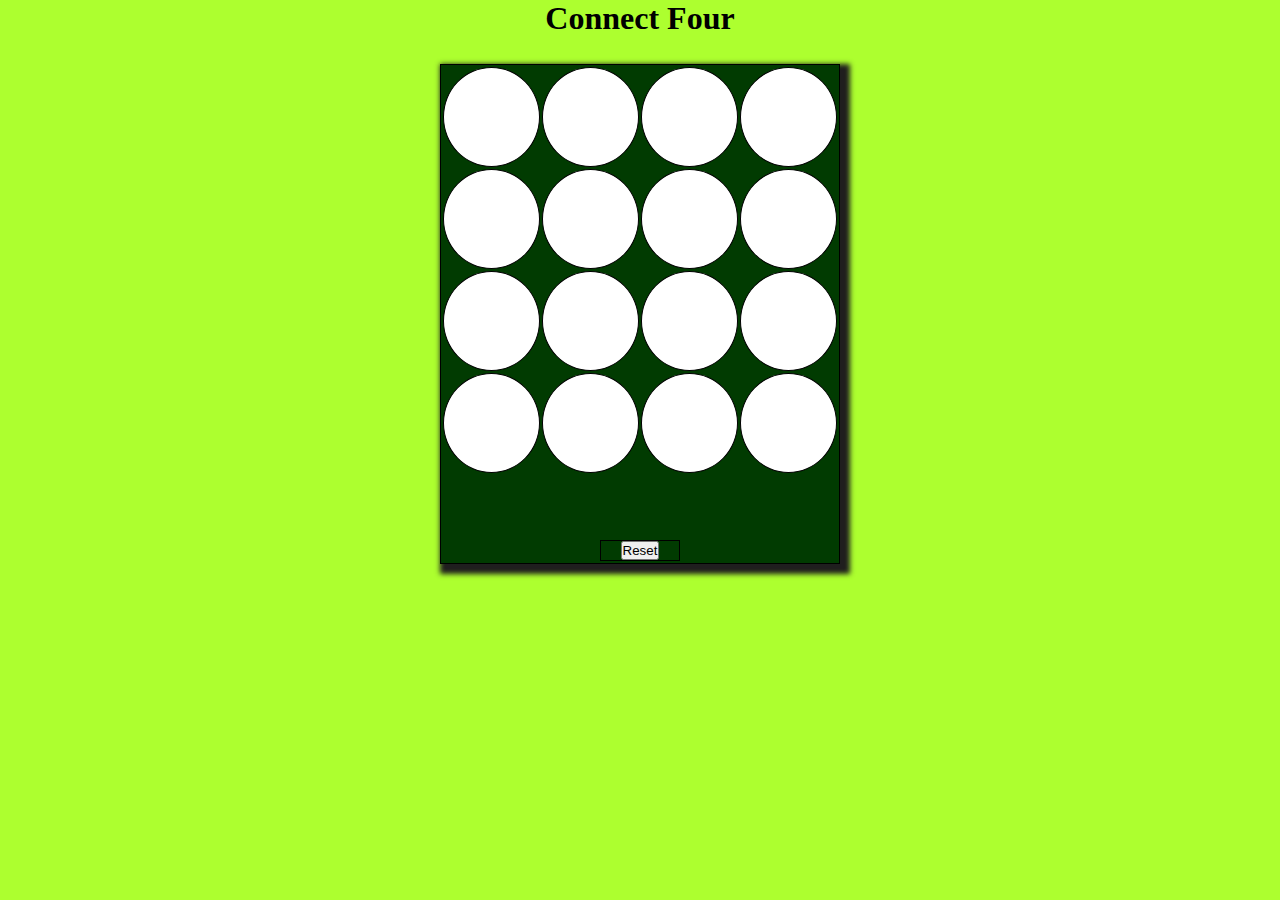
==== index.html @ a1fb7cc7 "finished 4x4" ====
<!DOCTYPE html>
<html lang="en">
<head>
    <meta charset="UTF-8">
    <meta http-equiv="X-UA-Compatible" content="IE=edge">
    <meta name="viewport" content="width=device-width, initial-scale=1.0">
    <title>Connect Four</title>
    <link rel="stylesheet" href="style.css" class="src">
</head>
<body>
    <h1>Connect Four</h1>
<div class="container">
    <h2 class="playerTurn"></h2>
</div>
<div class="gameTable">
    <table>
        <tr>
            <td class="slot" id="0-0">1</td>
            <td class="slot" id="0-1">2</td>
            <td class="slot" id="0-2">3</td>
            <td class="slot" id="0-3">4</td>
        </tr>
        <tr>
            <td class="slot" id="1-0"></td>
            <td class="slot" id="1-1"></td>
            <td class="slot" id="1-2"></td>
            <td class="slot" id="1-3"></td>
        </tr>
        <tr>
            <td class="slot" id="2-0"></td>
            <td class="slot" id="2-1"></td>
            <td class="slot" id="2-2"></td>
            <td class="slot" id="2-3"></td>
        </tr>
        <tr>
            <td class="slot" id="3-0"></td>
            <td class="slot" id="3-1"></td>
            <td class="slot" id="3-2"></td>
            <td class="slot" id="3-3"></td>
        </tr>
        
    </table>
</div>
<div class="resetButton" id="resetButton">
    <button>Reset</button>
</div>
</body>
<script src="script.js"></script>
</html>
---- style.css ----
*{
    margin: 0 auto;
    padding: 0;
    /* ensuring all the boxes are the same size: */
    box-sizing: border-box;
}
.container {
    display: flex;
    flex-direction: column-reverse;

}
.gameTable {
    border: 1px solid black;
    position: absolute;
    top: 4rem;
    left: 50%;
    /* transforms our table into a 2D variable and makes it in the middle of the screen with -50% */
    transform: translate(-50%); 
    width: 400px;
    height: 500px;
    background: rgb(1, 59, 1);
    /* applying a shadow to each box for look */
    box-shadow: 5px 5px 5px 5px rgb(31, 30, 30);
}
.slot {
    width: 100px;
    height: 100px;
    background: white;
    padding: 5%;
    border: 1px solid black;
    border-radius: 50%;
}
h1 {
    text-align: center;
}
.resetButton {
    position: absolute;
    top: 60vh; 
    left: 50%;
    transform: translate(-50%);
    border: 1px solid black;
    width: 5rem;
    text-align: center;
}
body {
    background-color: greenyellow;
}
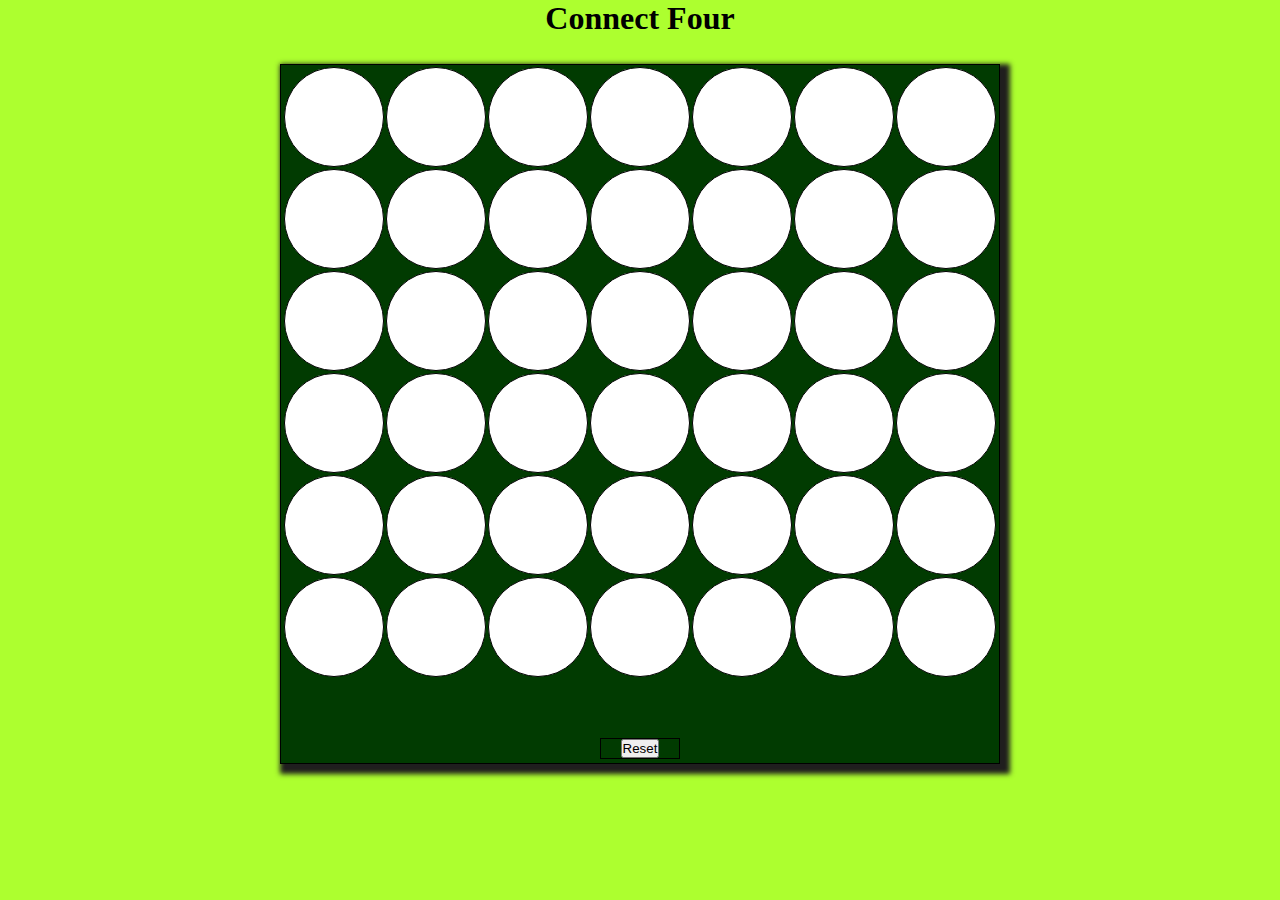
==== commit fa6b1859: "6x7" ====
--- a/index.html
+++ b/index.html
@@ -19,24 +19,54 @@
             <td class="slot" id="0-1">2</td>
             <td class="slot" id="0-2">3</td>
             <td class="slot" id="0-3">4</td>
+            <td class="slot" id="0-4">2</td>
+            <td class="slot" id="0-5">3</td>
+            <td class="slot" id="0-6">4</td>
         </tr>
         <tr>
             <td class="slot" id="1-0"></td>
             <td class="slot" id="1-1"></td>
             <td class="slot" id="1-2"></td>
             <td class="slot" id="1-3"></td>
+            <td class="slot" id="1-4">2</td>
+            <td class="slot" id="1-5">3</td>
+            <td class="slot" id="1-6">4</td>
         </tr>
         <tr>
             <td class="slot" id="2-0"></td>
             <td class="slot" id="2-1"></td>
             <td class="slot" id="2-2"></td>
             <td class="slot" id="2-3"></td>
+            <td class="slot" id="2-4">2</td>
+            <td class="slot" id="2-5">3</td>
+            <td class="slot" id="2-6">4</td>
         </tr>
         <tr>
             <td class="slot" id="3-0"></td>
             <td class="slot" id="3-1"></td>
             <td class="slot" id="3-2"></td>
             <td class="slot" id="3-3"></td>
+            <td class="slot" id="3-4">2</td>
+            <td class="slot" id="3-5">3</td>
+            <td class="slot" id="3-6">4</td>
+        </tr>
+        <tr>
+            <td class="slot" id="4-0">1</td>
+            <td class="slot" id="4-1">2</td>
+            <td class="slot" id="4-2">3</td>
+            <td class="slot" id="4-3">4</td>
+            <td class="slot" id="4-4">2</td>
+            <td class="slot" id="4-5">3</td>
+            <td class="slot" id="4-6">4</td>
+        </tr>
+        <tr>
+            <td class="slot" id="5-0">1</td>
+            <td class="slot" id="5-1">2</td>
+            <td class="slot" id="5-2">3</td>
+            <td class="slot" id="5-3">4</td>
+            <td class="slot" id="5-4">2</td>
+            <td class="slot" id="5-5">3</td>
+            <td class="slot" id="5-6">4</td>
         </tr>
         
     </table>
--- a/style.css
+++ b/style.css
@@ -16,8 +16,8 @@
     left: 50%;
     /* transforms our table into a 2D variable and makes it in the middle of the screen with -50% */
     transform: translate(-50%); 
-    width: 400px;
-    height: 500px;
+    width: 720px;
+    height: 700px;
     background: rgb(1, 59, 1);
     /* applying a shadow to each box for look */
     box-shadow: 5px 5px 5px 5px rgb(31, 30, 30);
@@ -35,7 +35,7 @@
 }
 .resetButton {
     position: absolute;
-    top: 60vh; 
+    top: 82vh; 
     left: 50%;
     transform: translate(-50%);
     border: 1px solid black;
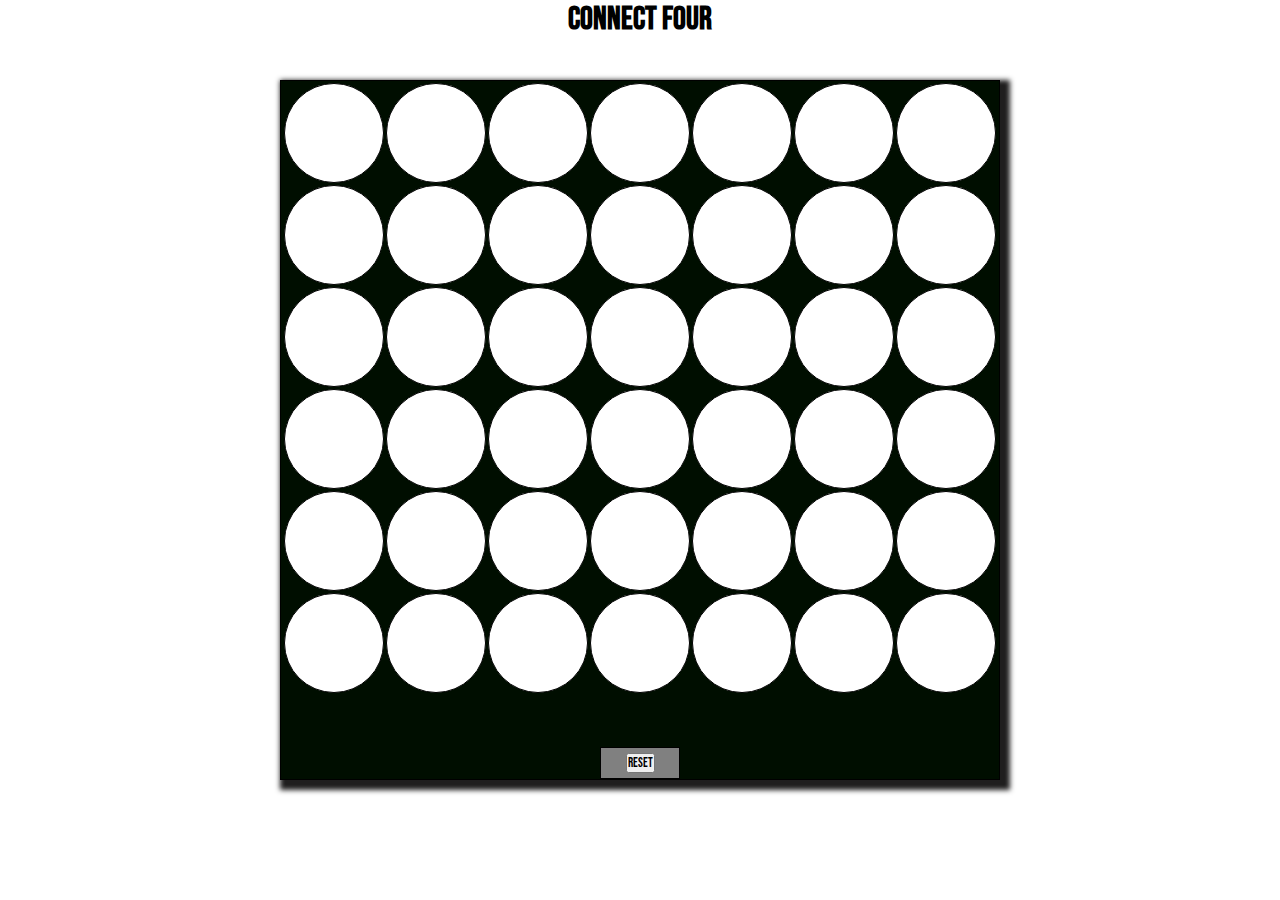
==== commit e4b8ffd1: "changed some style" ====
--- a/index.html
+++ b/index.html
@@ -12,61 +12,63 @@
 <div class="container">
     <h2 class="playerTurn"></h2>
 </div>
+<h3></h3>
+<h4><img src="https://upload.wikimedia.org/wikipedia/commons/b/b3/Black_Right_Arrow.png" width="100px" height="100px"> </h4>
 <div class="gameTable">
     <table>
         <tr>
-            <td class="slot" id="0-0">1</td>
-            <td class="slot" id="0-1">2</td>
-            <td class="slot" id="0-2">3</td>
-            <td class="slot" id="0-3">4</td>
-            <td class="slot" id="0-4">2</td>
-            <td class="slot" id="0-5">3</td>
-            <td class="slot" id="0-6">4</td>
+            <td class="slot" id="0-0"></td>
+            <td class="slot" id="0-1"></td>
+            <td class="slot" id="0-2"></td>
+            <td class="slot" id="0-3"></td>
+            <td class="slot" id="0-4"></td>
+            <td class="slot" id="0-5"></td>
+            <td class="slot" id="0-6"></td>
         </tr>
         <tr>
             <td class="slot" id="1-0"></td>
             <td class="slot" id="1-1"></td>
             <td class="slot" id="1-2"></td>
             <td class="slot" id="1-3"></td>
-            <td class="slot" id="1-4">2</td>
-            <td class="slot" id="1-5">3</td>
-            <td class="slot" id="1-6">4</td>
+            <td class="slot" id="1-4"></td>
+            <td class="slot" id="1-5"></td>
+            <td class="slot" id="1-6"></td>
         </tr>
         <tr>
             <td class="slot" id="2-0"></td>
             <td class="slot" id="2-1"></td>
             <td class="slot" id="2-2"></td>
             <td class="slot" id="2-3"></td>
-            <td class="slot" id="2-4">2</td>
-            <td class="slot" id="2-5">3</td>
-            <td class="slot" id="2-6">4</td>
+            <td class="slot" id="2-4"></td>
+            <td class="slot" id="2-5"></td>
+            <td class="slot" id="2-6"></td>
         </tr>
         <tr>
             <td class="slot" id="3-0"></td>
             <td class="slot" id="3-1"></td>
             <td class="slot" id="3-2"></td>
             <td class="slot" id="3-3"></td>
-            <td class="slot" id="3-4">2</td>
-            <td class="slot" id="3-5">3</td>
-            <td class="slot" id="3-6">4</td>
+            <td class="slot" id="3-4"></td>
+            <td class="slot" id="3-5"></td>
+            <td class="slot" id="3-6"></td>
         </tr>
         <tr>
-            <td class="slot" id="4-0">1</td>
-            <td class="slot" id="4-1">2</td>
-            <td class="slot" id="4-2">3</td>
-            <td class="slot" id="4-3">4</td>
-            <td class="slot" id="4-4">2</td>
-            <td class="slot" id="4-5">3</td>
-            <td class="slot" id="4-6">4</td>
+            <td class="slot" id="4-0"></td>
+            <td class="slot" id="4-1"></td>
+            <td class="slot" id="4-2"></td>
+            <td class="slot" id="4-3"></td>
+            <td class="slot" id="4-4"></td>
+            <td class="slot" id="4-5"></td>
+            <td class="slot" id="4-6"></td>
         </tr>
         <tr>
-            <td class="slot" id="5-0">1</td>
-            <td class="slot" id="5-1">2</td>
-            <td class="slot" id="5-2">3</td>
-            <td class="slot" id="5-3">4</td>
-            <td class="slot" id="5-4">2</td>
-            <td class="slot" id="5-5">3</td>
-            <td class="slot" id="5-6">4</td>
+            <td class="slot" id="5-0"></td>
+            <td class="slot" id="5-1"></td>
+            <td class="slot" id="5-2"></td>
+            <td class="slot" id="5-3"></td>
+            <td class="slot" id="5-4"></td>
+            <td class="slot" id="5-5"></td>
+            <td class="slot" id="5-6"></td>
         </tr>
         
     </table>
--- a/style.css
+++ b/style.css
@@ -1,8 +1,10 @@
+@import url('https://fonts.googleapis.com/css2?family=Bebas+Neue&display=swap');
 *{
     margin: 0 auto;
     padding: 0;
     /* ensuring all the boxes are the same size: */
     box-sizing: border-box;
+    font-family: 'Bebas Neue', cursive;
 }
 .container {
     display: flex;
@@ -12,13 +14,13 @@
 .gameTable {
     border: 1px solid black;
     position: absolute;
-    top: 4rem;
+    top: 5rem;
     left: 50%;
     /* transforms our table into a 2D variable and makes it in the middle of the screen with -50% */
     transform: translate(-50%); 
     width: 720px;
     height: 700px;
-    background: rgb(1, 59, 1);
+    background: rgb(0, 14, 0);
     /* applying a shadow to each box for look */
     box-shadow: 5px 5px 5px 5px rgb(31, 30, 30);
 }
@@ -35,13 +37,27 @@
 }
 .resetButton {
     position: absolute;
-    top: 82vh; 
+    background-color: gray;
+    top: 83vh; 
     left: 50%;
     transform: translate(-50%);
     border: 1px solid black;
     width: 5rem;
     text-align: center;
+    padding: 5px;
 }
 body {
-    background-color: greenyellow;
-}+    background-image: url("https://64.media.tumblr.com/c5cfd6855032b097c9e0f34ddab2c7ab/27d426bbf5c050e4-51/s1280x1920/8a99bea582251b44654b3972452de82cad50f7b7.jpg");
+    background-size: 100%;
+}
+h3 {
+    top: 90vh;
+    left: 46%;
+    text-align: center;
+}
+h4 {
+    position: absolute;
+    top: 9vh;
+    left: 25%;
+    text-align: center;
+}
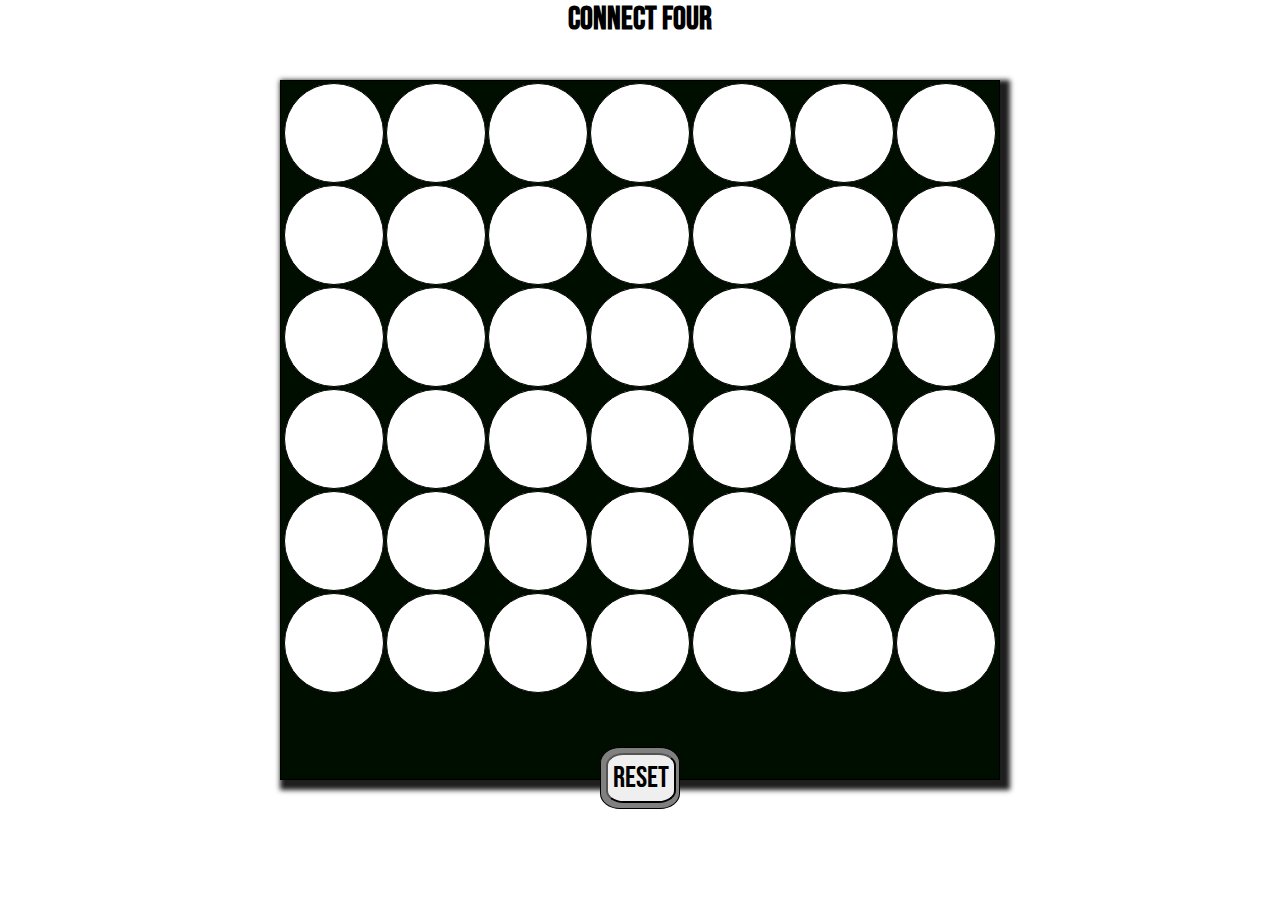
==== commit 06384a5a: "style" ====
--- a/index.html
+++ b/index.html
@@ -12,7 +12,6 @@
 <div class="container">
     <h2 class="playerTurn"></h2>
 </div>
-<h3></h3>
 <h4><img src="https://upload.wikimedia.org/wikipedia/commons/b/b3/Black_Right_Arrow.png" width="100px" height="100px"> </h4>
 <div class="gameTable">
     <table>
@@ -76,6 +75,7 @@
 <div class="resetButton" id="resetButton">
     <button>Reset</button>
 </div>
+<h3></h3>
 </body>
 <script src="script.js"></script>
 </html>--- a/style.css
+++ b/style.css
@@ -34,6 +34,7 @@
 }
 h1 {
     text-align: center;
+    top: 5vh;
 }
 .resetButton {
     position: absolute;
@@ -42,6 +43,7 @@
     left: 50%;
     transform: translate(-50%);
     border: 1px solid black;
+    border-radius: 25%;
     width: 5rem;
     text-align: center;
     padding: 5px;
@@ -51,8 +53,9 @@
     background-size: 100%;
 }
 h3 {
+    position: absolute;
     top: 90vh;
-    left: 46%;
+    left: 45%;
     text-align: center;
 }
 h4 {
@@ -60,4 +63,10 @@
     top: 9vh;
     left: 25%;
     text-align: center;
+    font-size: 40px;
 }
+.resetButton > button {
+    font-size: 30px;
+    padding: 5px;
+    border-radius: 25%;
+}
